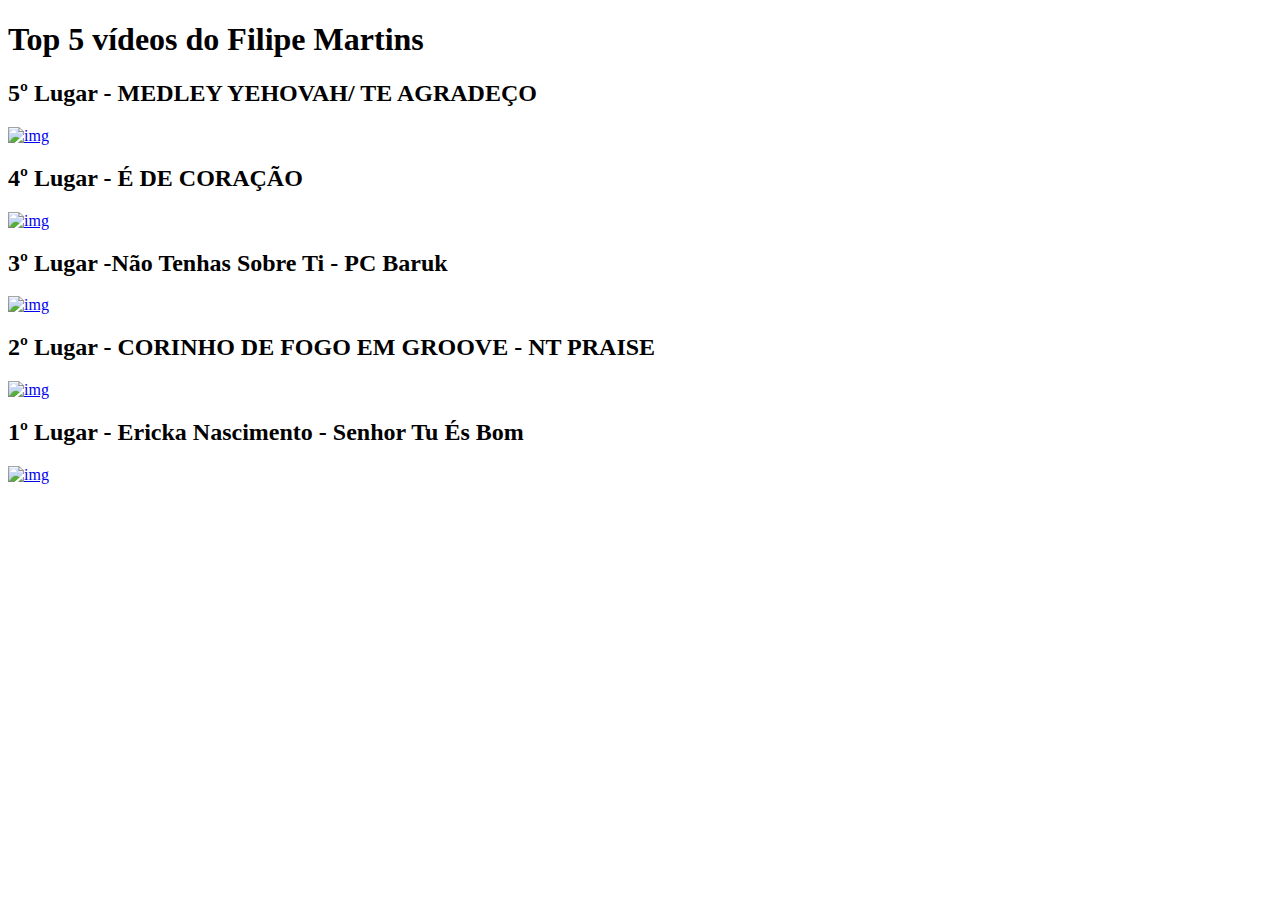
==== desafio-filipe/index.html @ 246ec7f0 "adicionando nova pasta ao repositorio" ====
<!DOCTYPE html>
<html lang="en">
<head>
    <meta charset="UTF-8">
    <meta http-equiv="X-UA-Compatible" content="IE=edge">
    <meta name="viewport" content="width=device-width, initial-scale=1.0">
    <title>Meus vídeos </title>
</head>
<body>
    <h1> Top 5 vídeos do Filipe Martins</h1>
    <h2> 5º Lugar - MEDLEY YEHOVAH/ TE AGRADEÇO </h2>
    <a href="medley.html" target="_blank" rel="external"><img src="..//imgs/medley.jpeg" alt="img" width="500"></a>
    <h2>4º Lugar - É DE CORAÇÃO </h2>
  <a href="..//desafio009/é-de-coracao.html" target="_blank" rel="external"><img src="..//imgs/é-de-coração.jpeg" alt="img" width="500"></a>
  <h2> 3º Lugar -Não Tenhas Sobre Ti - PC Baruk </h2>
  <a href="..//desafio009/piano.html" target="_blank" rel="external"><img src="..//imgs/não-tenhas-sobre-ti.jpeg" alt="img" width="500"></a>
  <h2>2º Lugar - CORINHO DE FOGO EM GROOVE - NT PRAISE</h2>
  <a href="..//desafio009/corinho.html" target="_blank" rel="external"><img src="..//imgs/corinho-de-fogo.jpeg" alt="img" width="500"></a>
  <h2>1º Lugar -  Ericka Nascimento - Senhor Tu És Bom</h2>
  <a href="..//desafio009/groove.html"><img src="..//imgs/tu-és-bom.jpeg" alt="img" width="500"></a>
</body>
</html>
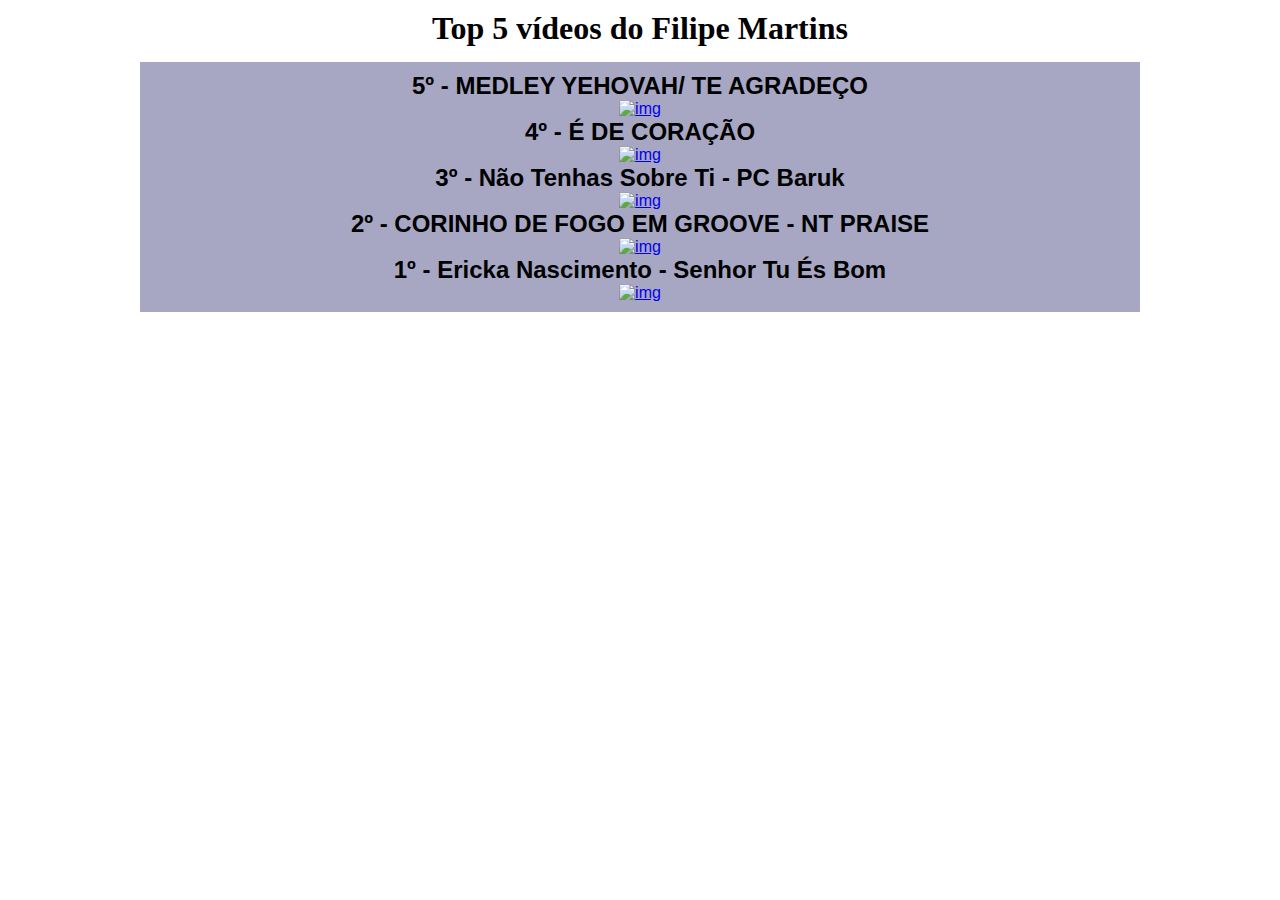
==== commit 00145997: "subindo a pasta do módulo 3 do curso de css" ====
--- a/desafio-filipe/index.html
+++ b/desafio-filipe/index.html
@@ -5,18 +5,48 @@
     <meta http-equiv="X-UA-Compatible" content="IE=edge">
     <meta name="viewport" content="width=device-width, initial-scale=1.0">
     <title>Meus vídeos </title>
+
+    <style>
+
+
+*{
+    margin: 0px;
+    padding: 0px;
+}
+h1{
+  text-align: center;
+  padding-top: 10px;
+}
+      nav{
+        text-align: center;
+        font-family: Arial, Helvetica, sans-serif;
+        background-color: rgba(92, 92, 145, 0.541);
+        width: 1000px;
+        margin: auto;
+        margin-top: 15px;
+        padding-top: 10px;
+        padding-bottom: 10px;
+        }
+    </style>
 </head>
 <body>
     <h1> Top 5 vídeos do Filipe Martins</h1>
-    <h2> 5º Lugar - MEDLEY YEHOVAH/ TE AGRADEÇO </h2>
-    <a href="medley.html" target="_blank" rel="external"><img src="..//imgs/medley.jpeg" alt="img" width="500"></a>
-    <h2>4º Lugar - É DE CORAÇÃO </h2>
-  <a href="..//desafio009/é-de-coracao.html" target="_blank" rel="external"><img src="..//imgs/é-de-coração.jpeg" alt="img" width="500"></a>
-  <h2> 3º Lugar -Não Tenhas Sobre Ti - PC Baruk </h2>
-  <a href="..//desafio009/piano.html" target="_blank" rel="external"><img src="..//imgs/não-tenhas-sobre-ti.jpeg" alt="img" width="500"></a>
-  <h2>2º Lugar - CORINHO DE FOGO EM GROOVE - NT PRAISE</h2>
-  <a href="..//desafio009/corinho.html" target="_blank" rel="external"><img src="..//imgs/corinho-de-fogo.jpeg" alt="img" width="500"></a>
-  <h2>1º Lugar -  Ericka Nascimento - Senhor Tu És Bom</h2>
-  <a href="..//desafio009/groove.html"><img src="..//imgs/tu-és-bom.jpeg" alt="img" width="500"></a>
+
+    <nav>
+    <h2 id="medley"> 5º - MEDLEY YEHOVAH/ TE AGRADEÇO </h2>
+    <a href="medley.html" target="_blank" rel="external"><img src="imgs/medley.jpeg" alt="img" width="500"></a>
+
+    <h2>4º - É DE CORAÇÃO </h2>
+  <a href="../desafio-filipe/é-de-coracao.html" target="_blank" rel="external"><img src="imgs/é-de-coração.jpeg" alt="img" width="500"></a>
+
+  <h2> 3º - Não Tenhas Sobre Ti - PC Baruk </h2>
+  <a href="..//desafio009/piano.html" target="_blank" rel="external"><img src="imgs/não-tenhas-sobre-ti.jpeg" alt="img" width="500"></a>
+
+  <h2>2º - CORINHO DE FOGO EM GROOVE - NT PRAISE</h2>
+  <a href="..//desafio009/corinho.html" target="_blank" rel="external"><img src="imgs/corinho-de-fogo.jpeg" alt="img" width="500"></a>
+
+  <h2>1º -  Ericka Nascimento - Senhor Tu És Bom</h2>
+  <a href="..//desafio-filipe/groove.html" target="_blank" rel="external"><img src="imgs/tu-és-bom.jpeg" alt="img" width="500"></a>
+</nav>
 </body>
 </html>